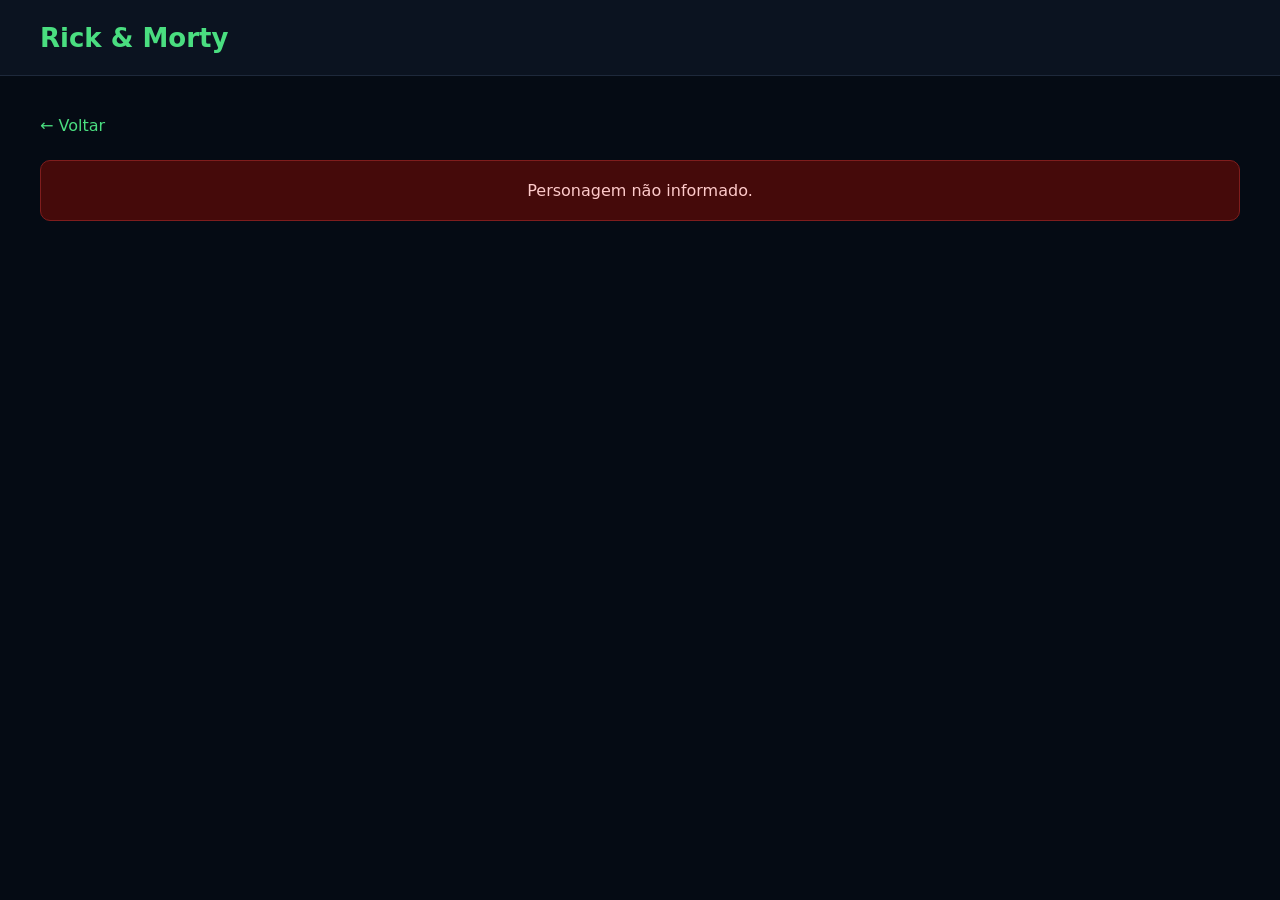
==== character.html @ 15b1d21a "Initial commit" ====
<!DOCTYPE html>
<html lang="pt-BR">
<head>
    <meta charset="UTF-8">
    <meta name="viewport" content="width=device-width, initial-scale=1.0">

    <title>Personagem - Rick & Morty</title>

    <link rel="stylesheet" href="css/style.css">
</head>

<body>

<header class="header">
    <div class="container">
        <a href="index.html" class="logo">
            Rick & Morty
        </a>
    </div>
</header>

<main class="container">

    <a href="index.html" class="back-button">
        ← Voltar
    </a>

    <div id="loading" class="loading">
        Carregando personagem...
    </div>

    <div id="error" class="error hidden"></div>

    <section id="character"></section>

</main>

<script src="js/character.js"></script>

</body>
</html>
---- css/style.css ----
* {
    box-sizing: border-box;
    margin: 0;
    padding: 0;
}

body {
    font-family:
        Inter,
        system-ui,
        -apple-system,
        BlinkMacSystemFont,
        "Segoe UI",
        sans-serif;

    background: #050b14;
    color: #ffffff;
    min-height: 100vh;
}

a {
    color: inherit;
    text-decoration: none;
}

.container {
    width: min(1200px, calc(100% - 40px));
    margin: 0 auto;
}

/* HEADER */

.header {
    background: #0b1320;
    border-bottom: 1px solid #1e293b;
}

.header .container {
    min-height: 75px;

    display: flex;
    align-items: center;
    justify-content: space-between;
}

.logo {
    color: #4ade80;
    font-size: 26px;
    font-weight: 800;
}

.api-status {
    color: #86efac;
    font-size: 14px;
}

/* HERO */

.hero {
    padding: 60px 0 40px;
}

.hero h1 {
    font-size: clamp(36px, 6vw, 56px);
    margin-bottom: 10px;
}

.hero p {
    color: #94a3b8;
    font-size: 18px;
    margin-bottom: 30px;
}

/* SEARCH */

.search-form {
    display: flex;
    gap: 12px;
    max-width: 700px;
}

.search-form input {
    flex: 1;

    background: #0f172a;
    color: white;

    border: 1px solid #334155;
    border-radius: 10px;

    padding: 15px 18px;

    font-size: 16px;

    outline: none;
}

.search-form input:focus {
    border-color: #4ade80;
}

.search-form button,
.pagination button {
    background: #4ade80;
    color: #052e16;

    border: 0;
    border-radius: 10px;

    padding: 0 24px;

    font-weight: 700;
    cursor: pointer;
}

.search-form button:hover,
.pagination button:hover {
    background: #22c55e;
}

/* CARDS */

.characters-grid {
    display: grid;

    grid-template-columns:
        repeat(auto-fill, minmax(230px, 1fr));

    gap: 24px;

    padding-bottom: 40px;
}

.character-card {
    background: #0f172a;

    border: 1px solid #1e293b;
    border-radius: 16px;

    overflow: hidden;

    transition:
        transform 0.2s,
        border-color 0.2s;

    display: block;
}

.character-card:hover {
    transform: translateY(-5px);
    border-color: #4ade80;
}

.character-card img {
    width: 100%;
    aspect-ratio: 1;
    object-fit: cover;
    display: block;
}

.character-info {
    padding: 18px;
}

.character-info h2 {
    font-size: 20px;
    margin-bottom: 10px;
}

.character-info p {
    color: #94a3b8;
    margin-top: 8px;
}

.status {
    display: flex;
    align-items: center;
    gap: 8px;

    color: #cbd5e1;
    font-size: 14px;
}

/* STATUS */

.status-dot {
    display: inline-block;

    width: 10px;
    height: 10px;

    border-radius: 50%;
}

.alive {
    background: #22c55e;
}

.dead {
    background: #ef4444;
}

.unknown {
    background: #94a3b8;
}

/* PAGINATION */

.pagination {
    display: flex;

    align-items: center;
    justify-content: center;

    gap: 20px;

    padding: 30px 0 60px;
}

.pagination span {
    color: #94a3b8;
}

.pagination button {
    padding: 12px 20px;
}

/* LOADING */

.loading {
    text-align: center;

    padding: 60px;

    color: #94a3b8;
}

.hidden {
    display: none !important;
}

/* ERROR */

.error {
    background: #450a0a;
    border: 1px solid #7f1d1d;

    color: #fecaca;

    border-radius: 10px;

    padding: 20px;

    margin-bottom: 30px;

    text-align: center;
}

/* EMPTY */

.empty {
    grid-column: 1 / -1;

    text-align: center;

    padding: 80px 20px;

    color: #94a3b8;
}

.empty h2 {
    color: white;
    margin-bottom: 10px;
}

/* DETAIL */

.back-button {
    display: inline-block;

    margin: 40px 0 25px;

    color: #4ade80;
}

.character-detail {
    background: #0f172a;

    border: 1px solid #1e293b;

    border-radius: 20px;

    overflow: hidden;

    display: grid;

    grid-template-columns: 1fr 1fr;

    margin-bottom: 60px;
}

.character-image img {
    width: 100%;
    height: 100%;

    object-fit: cover;

    display: block;
}

.character-content {
    padding: 50px;
}

.character-content h1 {
    font-size: clamp(32px, 5vw, 48px);

    margin-bottom: 15px;
}

.detail-status {
    display: flex;
    align-items: center;
    gap: 8px;

    color: #cbd5e1;

    margin-bottom: 40px;
}

.details {
    display: grid;

    gap: 24px;
}

.detail-item {
    display: flex;
    flex-direction: column;

    gap: 5px;
}

.detail-item span {
    color: #64748b;

    font-size: 14px;
}

.detail-item strong {
    color: #e2e8f0;
}

/* FOOTER */

.footer {
    border-top: 1px solid #1e293b;

    color: #64748b;

    text-align: center;

    padding: 30px 20px;
}

/* RESPONSIVE */

@media (max-width: 768px) {

    .container {
        width: min(100% - 24px, 1200px);
    }

    .search-form {
        flex-direction: column;
    }

    .search-form button {
        height: 50px;
    }

    .character-detail {
        grid-template-columns: 1fr;
    }

    .character-content {
        padding: 30px 20px;
    }

    .pagination {
        flex-wrap: wrap;
    }
}
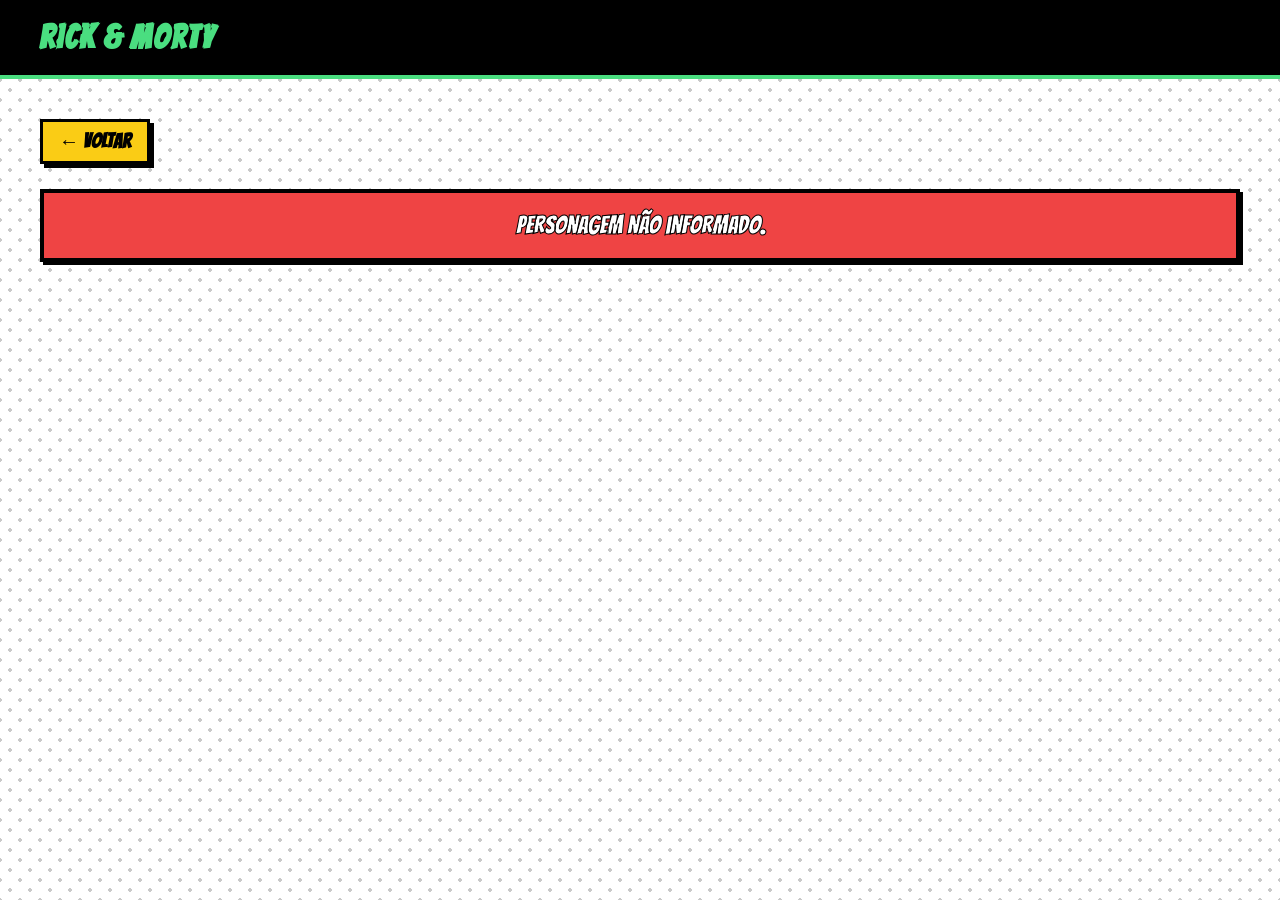
==== commit d8578fc0: "update search mode" ====
--- a/character.html
+++ b/character.html
@@ -6,6 +6,9 @@
 
     <title>Personagem - Rick & Morty</title>
 
+    <link rel="preconnect" href="https://fonts.googleapis.com">
+    <link rel="preconnect" href="https://fonts.gstatic.com" crossorigin>
+    <link href="https://fonts.googleapis.com/css2?family=Bangers&family=Comic+Neue:wght@400;700&display=swap" rel="stylesheet">
     <link rel="stylesheet" href="css/style.css">
 </head>
 
--- a/css/style.css
+++ b/css/style.css
@@ -5,17 +5,22 @@
 }
 
 body {
-    font-family:
-        Inter,
-        system-ui,
-        -apple-system,
-        BlinkMacSystemFont,
-        "Segoe UI",
-        sans-serif;
-
-    background: #050b14;
+    font-family: 'Comic Neue', cursive, sans-serif;
+    background-color: #fff;
+    background-image:
+        radial-gradient(circle, #c9c9c9 2px, transparent 2px),
+        radial-gradient(circle, #c9c9c9 2px, transparent 2px);
+    background-size: 20px 20px;
+    background-position: 0 0, 10px 10px;
     color: #ffffff;
     min-height: 100vh;
+    font-weight: 700;
+}
+
+
+h1, h2, h3, .logo {
+    font-family: 'Bangers', display, cursive;
+    letter-spacing: 2px;
 }
 
 a {
@@ -31,13 +36,12 @@
 /* HEADER */
 
 .header {
-    background: #0b1320;
-    border-bottom: 1px solid #1e293b;
+    background: #000;
+    border-bottom: 4px solid #4ade80;
 }
 
 .header .container {
     min-height: 75px;
-
     display: flex;
     align-items: center;
     justify-content: space-between;
@@ -45,29 +49,33 @@
 
 .logo {
     color: #4ade80;
-    font-size: 26px;
-    font-weight: 800;
+    font-size: 32px;
+    text-shadow: 3px 3px 0 #000, -1px -1px 0 #4ade80;
 }
 
 .api-status {
     color: #86efac;
-    font-size: 14px;
+    font-size: 16px;
 }
 
 /* HERO */
 
 .hero {
     padding: 60px 0 40px;
+    text-align: center;
 }
 
 .hero h1 {
-    font-size: clamp(36px, 6vw, 56px);
+    font-size: clamp(48px, 8vw, 72px);
     margin-bottom: 10px;
+    color: #facc15;
+    text-shadow: 4px 4px 0 #000;
+    -webkit-text-stroke: 1px #000;
 }
 
 .hero p {
-    color: #94a3b8;
-    font-size: 18px;
+    color: #e2e8f0;
+    font-size: 22px;
     margin-bottom: 30px;
 }
 
@@ -77,22 +85,21 @@
     display: flex;
     gap: 12px;
     max-width: 700px;
+    margin: 0 auto;
 }
 
 .search-form input {
     flex: 1;
-
-    background: #0f172a;
-    color: white;
-
-    border: 1px solid #334155;
-    border-radius: 10px;
-
+    background: #fff;
+    color: #000;
+    border: 3px solid #000;
+    border-radius: 0;
     padding: 15px 18px;
-
-    font-size: 16px;
-
+    font-size: 20px;
+    font-weight: bold;
     outline: none;
+    box-shadow: 4px 4px 0 #000;
+    font-family: 'Comic Neue', cursive;
 }
 
 .search-form input:focus {
@@ -102,53 +109,64 @@
 .search-form button,
 .pagination button {
     background: #4ade80;
-    color: #052e16;
-
-    border: 0;
-    border-radius: 10px;
-
+    color: #000;
+    border: 3px solid #000;
+    border-radius: 0;
     padding: 0 24px;
-
+    font-size: 20px;
     font-weight: 700;
     cursor: pointer;
+    box-shadow: 4px 4px 0 #000;
+    text-transform: uppercase;
+    font-family: 'Bangers', display;
+    transition: transform 0.1s, box-shadow 0.1s;
 }
 
 .search-form button:hover,
 .pagination button:hover {
-    background: #22c55e;
+    background: #facc15;
+}
+
+.search-form button:active,
+.pagination button:active {
+    transform: translate(4px, 4px);
+    box-shadow: 0px 0px 0 #000;
 }
 
 /* CARDS */
 
 .characters-grid {
     display: grid;
-
-    grid-template-columns:
-        repeat(auto-fill, minmax(230px, 1fr));
-
-    gap: 24px;
-
+    grid-template-columns: repeat(auto-fill, minmax(240px, 1fr));
+    gap: 30px;
     padding-bottom: 40px;
 }
 
 .character-card {
-    background: #0f172a;
-
-    border: 1px solid #1e293b;
-    border-radius: 16px;
-
+    background: #000;
+    border: 2px solid #fff;
+    border-radius: 0;
     overflow: hidden;
-
-    transition:
-        transform 0.2s,
-        border-color 0.2s;
-
+    transition: transform 0.2s, box-shadow 0.2s;
     display: block;
+    box-shadow: 3px 3px 0 #facc15;
+}
+
+.character-card:nth-child(even) {
+    box-shadow: 3px 3px 0 #06b6d4;
+}
+.character-card:nth-child(3n) {
+    box-shadow: 3px 3px 0 #ef4444;
 }
 
 .character-card:hover {
-    transform: translateY(-5px);
-    border-color: #4ade80;
+    transform: translate(-4px, -4px);
+    box-shadow: 5px 5px 0 #4ade80;
+}
+
+.character-card:active {
+    transform: translate(2px, 2px);
+    box-shadow: 4px 4px 0 #4ade80;
 }
 
 .character-card img {
@@ -156,6 +174,7 @@
     aspect-ratio: 1;
     object-fit: cover;
     display: block;
+    border-bottom: 4px solid #000;
 }
 
 .character-info {
@@ -163,62 +182,57 @@
 }
 
 .character-info h2 {
-    font-size: 20px;
-    margin-bottom: 10px;
+    font-size: 28px;
+    margin-bottom: 5px;
+    color: #fff;
+    -webkit-text-stroke: 1px #000;
+    letter-spacing: 1px;
 }
 
 .character-info p {
-    color: #94a3b8;
+    color: #cbd5e1;
     margin-top: 8px;
+    font-size: 18px;
 }
 
 .status {
     display: flex;
     align-items: center;
     gap: 8px;
-
-    color: #cbd5e1;
-    font-size: 14px;
+    color: #fff;
+    font-size: 16px;
+    font-weight: bold;
 }
 
 /* STATUS */
 
 .status-dot {
     display: inline-block;
-
-    width: 10px;
-    height: 10px;
-
+    width: 12px;
+    height: 12px;
+    border: 2px solid #000;
     border-radius: 50%;
 }
 
-.alive {
-    background: #22c55e;
-}
-
-.dead {
-    background: #ef4444;
-}
-
-.unknown {
-    background: #94a3b8;
-}
+.alive { background: #22c55e; }
+.dead { background: #ef4444; }
+.unknown { background: #94a3b8; }
 
 /* PAGINATION */
 
 .pagination {
     display: flex;
-
     align-items: center;
     justify-content: center;
-
     gap: 20px;
-
     padding: 30px 0 60px;
 }
 
 .pagination span {
-    color: #94a3b8;
+    color: #fff;
+    font-family: 'Bangers', display;
+    font-size: 24px;
+    -webkit-text-stroke: 1px #000;
 }
 
 .pagination button {
@@ -229,10 +243,11 @@
 
 .loading {
     text-align: center;
-
     padding: 60px;
-
-    color: #94a3b8;
+    color: #fff;
+    font-family: 'Bangers', display;
+    font-size: 32px;
+    -webkit-text-stroke: 1px #000;
 }
 
 .hidden {
@@ -242,151 +257,159 @@
 /* ERROR */
 
 .error {
-    background: #450a0a;
-    border: 1px solid #7f1d1d;
-
-    color: #fecaca;
-
-    border-radius: 10px;
-
+    background: #ef4444;
+    border: 4px solid #000;
+    color: #fff;
     padding: 20px;
-
     margin-bottom: 30px;
-
     text-align: center;
+    font-family: 'Bangers', display;
+    font-size: 24px;
+    box-shadow: 3px 3px 0 #000;
+    -webkit-text-stroke: 1px #000;
 }
 
 /* EMPTY */
 
 .empty {
     grid-column: 1 / -1;
-
     text-align: center;
-
     padding: 80px 20px;
-
-    color: #94a3b8;
+    color: #fff;
 }
 
 .empty h2 {
-    color: white;
+    color: #facc15;
     margin-bottom: 10px;
+    font-family: 'Bangers', display;
+    font-size: 48px;
+    -webkit-text-stroke: 1px #000;
+    text-shadow: 3px 3px 0 #000;
 }
 
 /* DETAIL */
 
 .back-button {
     display: inline-block;
-
     margin: 40px 0 25px;
-
-    color: #4ade80;
+    color: #000;
+    background: #facc15;
+    padding: 8px 16px;
+    border: 3px solid #000;
+    box-shadow: 4px 4px 0 #000;
+    font-family: 'Bangers', display;
+    font-size: 20px;
+    text-transform: uppercase;
+    transition: transform 0.1s, box-shadow 0.1s;
+}
+
+.back-button:hover {
+    background: #4ade80;
+}
+.back-button:active {
+    transform: translate(2px, 2px);
+    box-shadow: 2px 2px 0 #000;
 }
 
 .character-detail {
-    background: #0f172a;
-
-    border: 1px solid #1e293b;
-
-    border-radius: 20px;
-
+    background: #fff;
+    border: 4px solid #000;
     overflow: hidden;
-
-    display: grid;
-
-    grid-template-columns: 1fr 1fr;
-
+    display: flex;
+    align-items: stretch;
     margin-bottom: 60px;
+    box-shadow: 8px 8px 0 #facc15;
+    max-height: 400px;
+}
+
+.character-image {
+    width: 350px;
+    flex-shrink: 0;
+    border-right: 4px solid #000;
 }
 
 .character-image img {
     width: 100%;
     height: 100%;
-
     object-fit: cover;
-
     display: block;
 }
 
 .character-content {
-    padding: 50px;
+    padding: 30px;
+    flex: 1;
+    overflow-y: auto;
 }
 
 .character-content h1 {
-    font-size: clamp(32px, 5vw, 48px);
-
-    margin-bottom: 15px;
+    font-size: clamp(36px, 4vw, 56px);
+    margin-bottom: 10px;
+    color: #4ade80;
+    -webkit-text-stroke: 1px #000;
+    text-shadow: 3px 3px 0 #000;
 }
 
 .detail-status {
     display: flex;
     align-items: center;
     gap: 8px;
-
-    color: #cbd5e1;
-
-    margin-bottom: 40px;
+    color: #000;
+    margin-bottom: 20px;
+    font-size: 18px;
+    font-weight: bold;
 }
 
 .details {
     display: grid;
-
-    gap: 24px;
+    grid-template-columns: 1fr 1fr;
+    gap: 15px;
 }
 
 .detail-item {
     display: flex;
     flex-direction: column;
-
-    gap: 5px;
+    gap: 2px;
 }
 
 .detail-item span {
-    color: #64748b;
-
+    color: #000;
     font-size: 14px;
+    text-transform: uppercase;
+    font-weight: bold;
 }
 
 .detail-item strong {
-    color: #e2e8f0;
-}
-
-/* FOOTER */
-
-.footer {
-    border-top: 1px solid #1e293b;
-
-    color: #64748b;
-
-    text-align: center;
-
-    padding: 30px 20px;
+    color: #000;
+    font-size: 18px;
 }
 
 /* RESPONSIVE */
 
 @media (max-width: 768px) {
-
     .container {
         width: min(100% - 24px, 1200px);
     }
-
     .search-form {
         flex-direction: column;
     }
-
     .search-form button {
         height: 50px;
     }
-
     .character-detail {
+        flex-direction: column;
+        max-height: none;
+    }
+    .character-image {
+        width: 100%;
+        border-right: none;
+        border-bottom: 4px solid #000;
+    }
+    .character-content {
+        padding: 20px;
+    }
+    .details {
         grid-template-columns: 1fr;
     }
-
-    .character-content {
-        padding: 30px 20px;
-    }
-
     .pagination {
         flex-wrap: wrap;
     }
